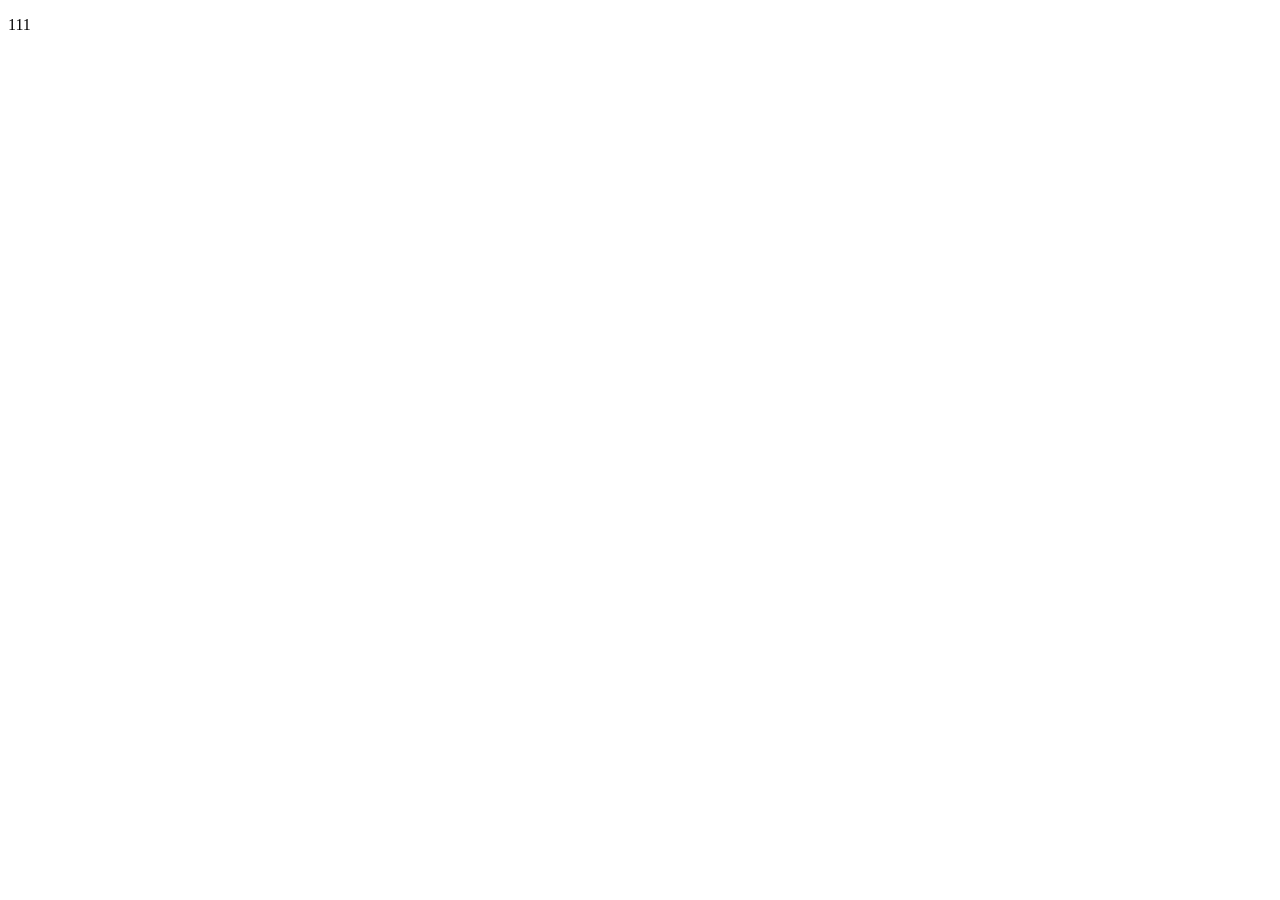
==== html/index.html @ a054a98a "初次" ====
<!DOCTYPE html>
<html lang="en">

    <head>
        <meta charset="UTF-8">
        <meta name="viewport" content="width=device-width, initial-scale=1.0">
        <title>Document</title>
        <link rel="stylesheet" href="css/style.css">
    </head>

    <body>
        <p>111</p>
    </body>

</html>
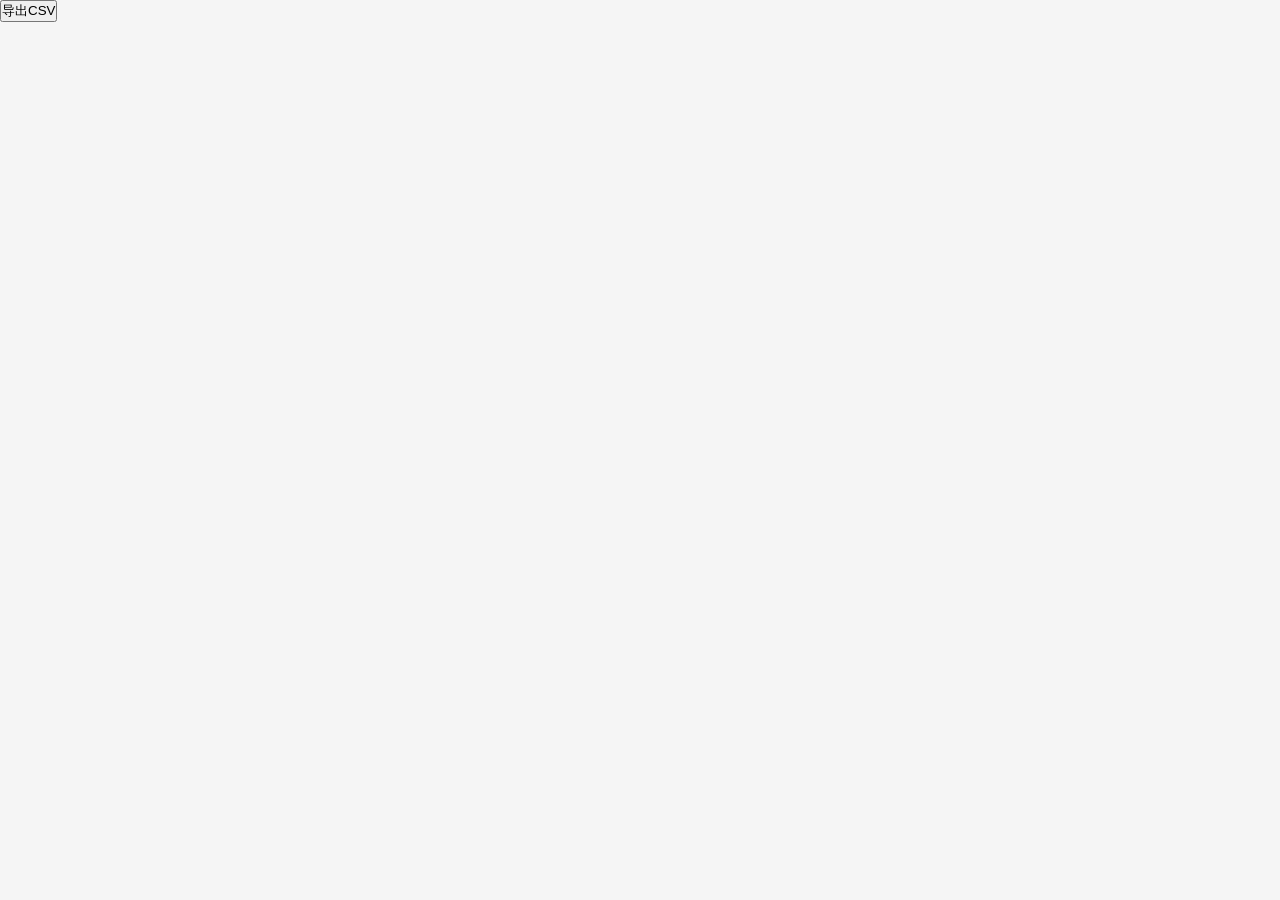
==== commit 83fd54e0: "导出CVS" ====
--- a/html/index.html
+++ b/html/index.html
@@ -5,11 +5,14 @@
         <meta charset="UTF-8">
         <meta name="viewport" content="width=device-width, initial-scale=1.0">
         <title>Document</title>
-        <link rel="stylesheet" href="css/style.css">
+        <link rel="stylesheet" href="/css/style.css">
     </head>
 
     <body>
-        <p>111</p>
+        <button class="btn btn-success" onclick="exportCSV()">导出CSV</button>
     </body>
 
+
+    <script src="/Javascript/index.js"></script>
+
 </html>
--- a/css/style.css
+++ b/css/style.css
@@ -0,0 +1,10 @@
+* {
+    margin: 0;
+    padding: 0;
+    box-sizing: border-box;
+}
+
+body {
+    font-family: 'Poppins', sans-serif;
+    background: #f5f5f5;
+}
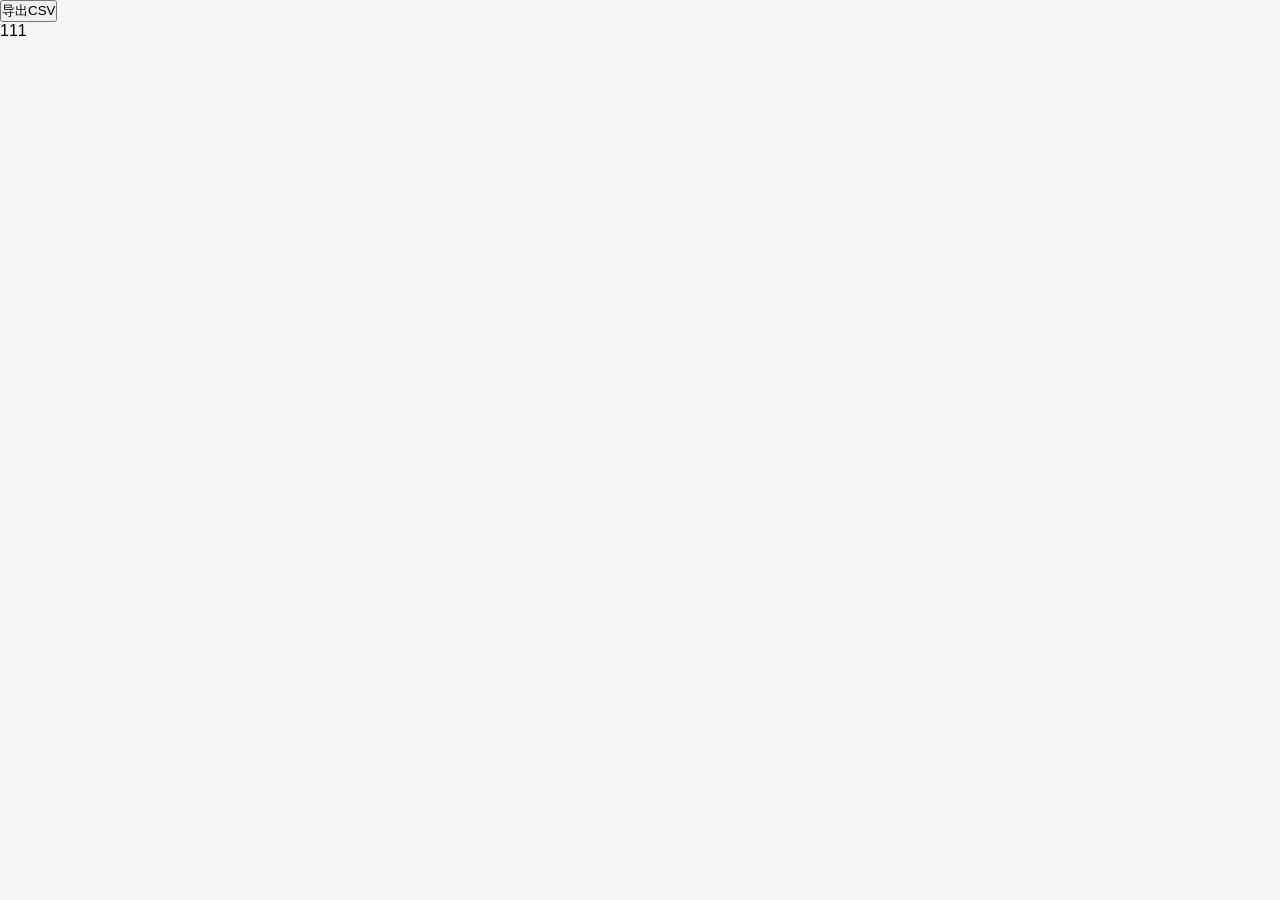
==== commit 0c7d453a: "插入“111”" ====
--- a/html/index.html
+++ b/html/index.html
@@ -10,6 +10,7 @@
 
     <body>
         <button class="btn btn-success" onclick="exportCSV()">导出CSV</button>
+        <p>111</p>
     </body>
 
 
